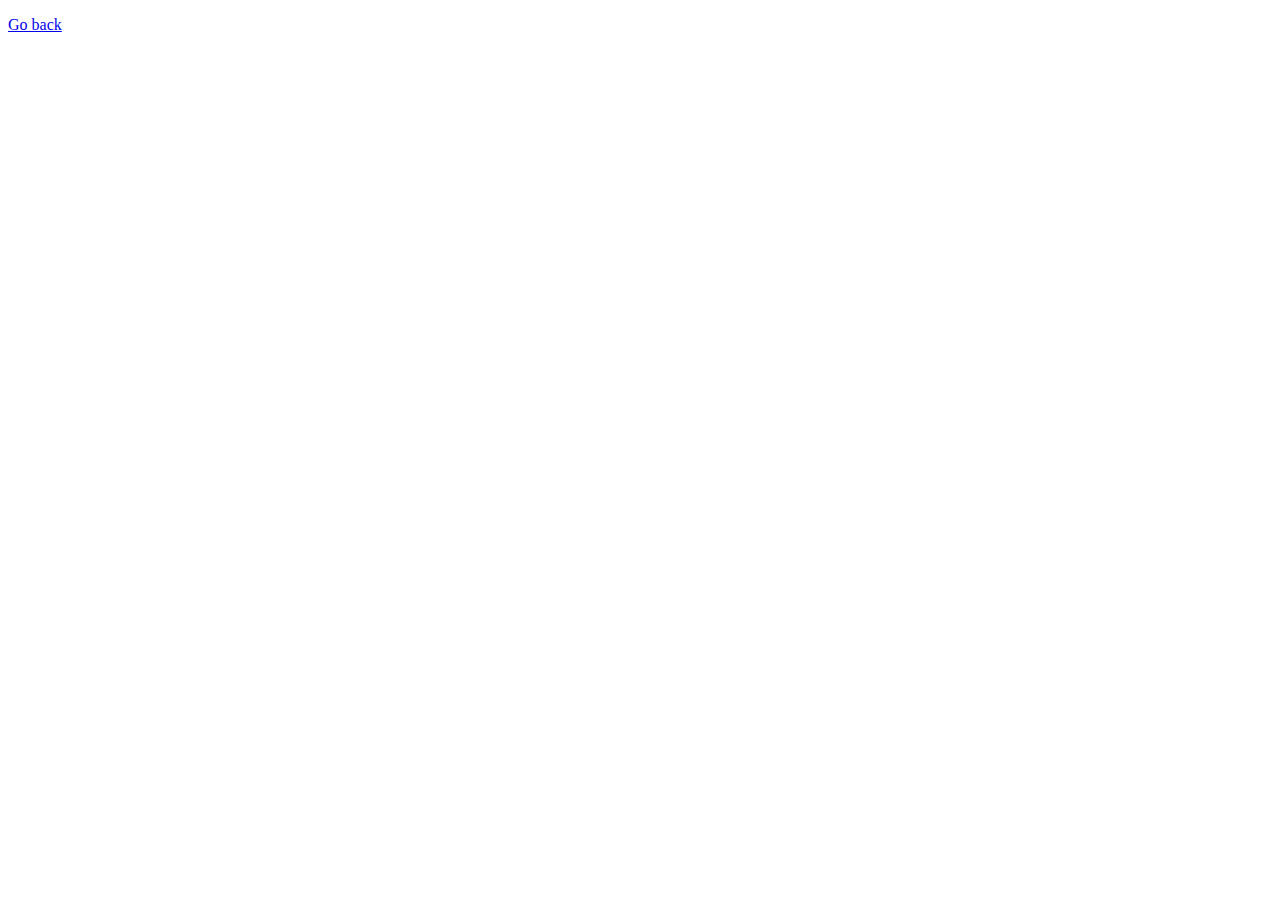
==== src/store.html @ dcc96ec0 "Added clock" ====
<!DOCTYPE html>
<html lang="en">
  <head>
    <meta charset="UTF-8" />
    <meta name="viewport" content="width=device-width, initial-scale=1.0" />
    <title>Online store</title>
    <link rel="stylesheet" href="../css/store.css" />
  </head>
  <body>
    <p><a href="/index.html">Go back</a></p>

    <script src="../js/store.js"></script>
  </body>
</html>
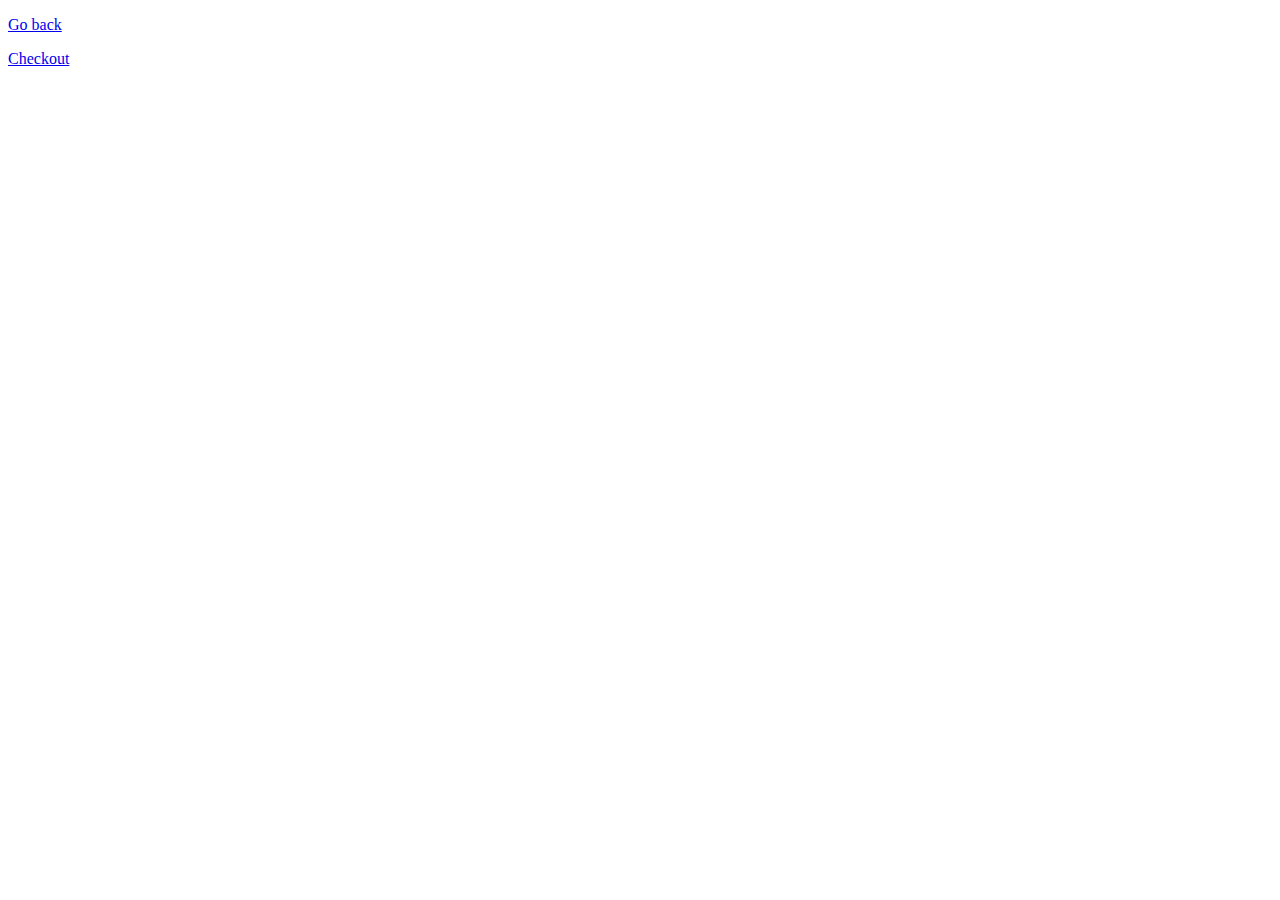
==== commit 3714232c: "fix store" ====
--- a/src/store.html
+++ b/src/store.html
@@ -8,7 +8,8 @@
   </head>
   <body>
     <p><a href="/index.html">Go back</a></p>
-
-    <script src="../js/store.js"></script>
+    <a href="./checkout/checkout.html">Checkout</a>
+    <ul class="products-container" id="productsList"></ul>
+    <script src="../js/store.js" type="module"></script>
   </body>
 </html>
--- a/css/store.css
+++ b/css/store.css
@@ -0,0 +1,108 @@
+.products-container {
+  display: flex;
+  justify-content: space-between;
+  user-select: none;
+  flex-wrap: wrap;
+  list-style: none;
+  gap: 8%;
+}
+
+.product-card {
+  position: relative;
+  width: 350px;
+  height: 700px;
+  margin-top: 50px;
+  border: 1px solid #ccc;
+  border-radius: 8px;
+  padding: 15px;
+  box-shadow: 0 2px 4px rgba(0, 0, 0, 0.1);
+}
+
+.product-img {
+  width: 350px;
+  height: auto;
+  object-fit: cover;
+}
+
+.product-title {
+  font-size: 20px;
+  font-weight: bold;
+  margin-top: 10px;
+}
+
+.product-description {
+  font-size: 16px;
+  margin-top: 5px;
+  color: #555;
+}
+
+.product-price {
+  position: absolute;
+  bottom: 55px;
+  font-size: 18px;
+  font-weight: bold;
+  margin-top: 15px;
+  color: #007bff;
+}
+
+.product-add-btn {
+  position: absolute;
+  bottom: 15px;
+  left: 50%;
+  transform: translateX(-50%);
+  padding: 8px 12px;
+  background-color: #007bff;
+  color: #fff;
+  text-decoration: none;
+  border: none;
+  border-radius: 4px;
+  cursor: pointer;
+  transition: background-color 0.3s ease;
+}
+
+.product-add-btn:hover {
+  background-color: #0056b3;
+}
+
+.total-price-label {
+  font-size: 40px;
+  font-weight: bold;
+  color: #333;
+  margin-top: 10px;
+}
+
+.clear-cart-btn {
+  padding: 10px 20px;
+  background-color: #007bff;
+  color: #ffffff;
+  border: none;
+  border-radius: 4px;
+  cursor: pointer;
+  font-size: 16px;
+  font-weight: bold;
+  text-decoration: none;
+  transition: background-color 0.3s ease;
+}
+
+.clear-cart-btn:hover {
+  background-color: #cc0000;
+}
+
+.cart-item {
+  display: flex;
+  width: 600px;
+  flex-direction: column;
+  align-items: center;
+  list-style: none;
+  margin-bottom: 30px;
+  border: 1px solid #ccc;
+  border-radius: 8px;
+  padding: 20px;
+  user-select: none;
+  box-shadow: 0 2px 4px rgba(0, 0, 0, 0.1);
+  transition: transform 0.3s ease;
+}
+
+.cart-item:hover {
+  transform: translateY(-5px);
+}
